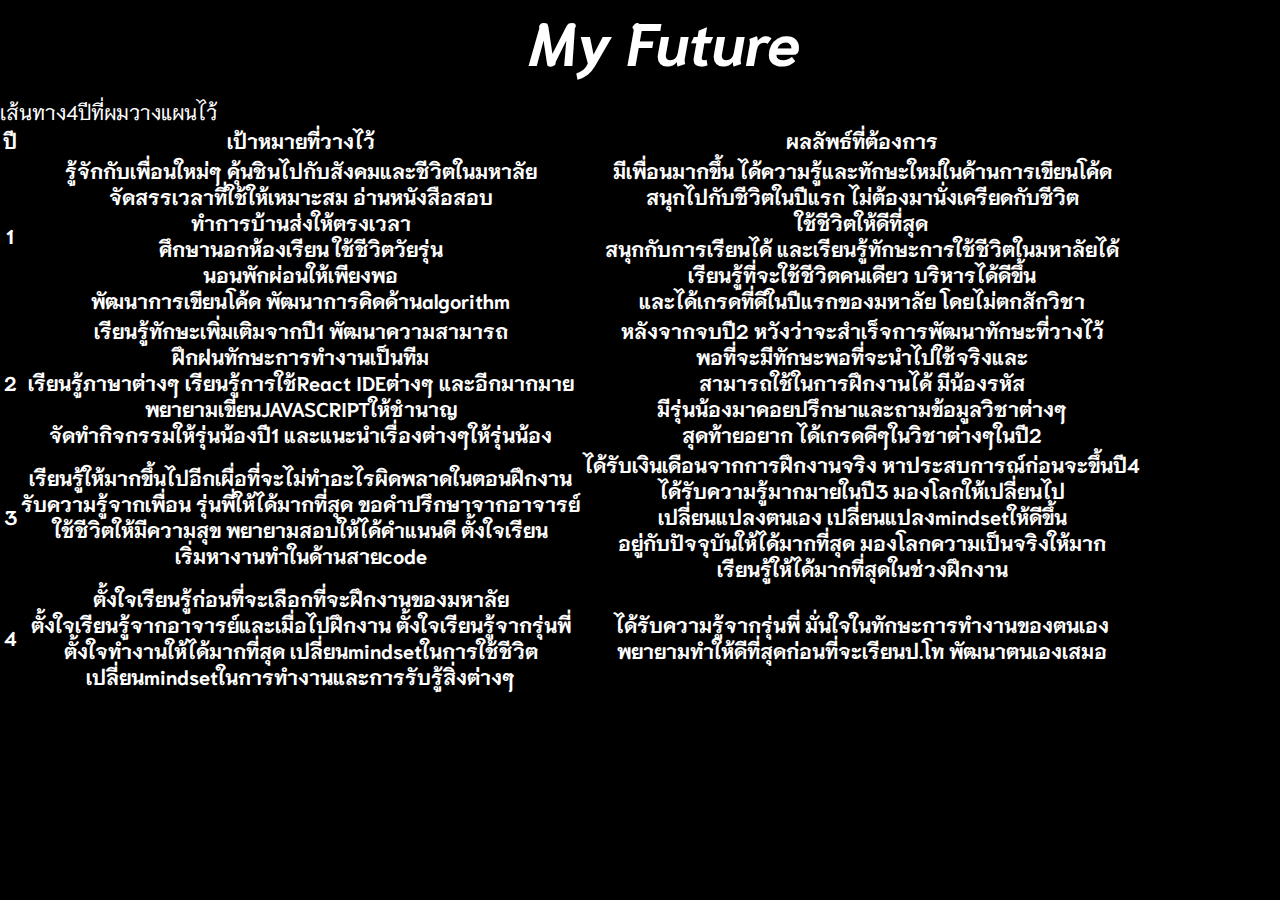
==== myfuture.html @ 14a3d54f "Add myfuture.html, myjourney.html and Add HTML detail in myfuture.html" ====
<!DOCTYPE html>
<html lang="en">
<head>
    <meta charset="UTF-8">
    <meta name="viewport" content="width=device-width, initial-scale=1.0">
    <title>My Future</title>
    <link rel="stylesheet" href="mystyle.css">
</head>
<body class="myfuture">
    <div class="headfuture">
        <h1>
            <span class="My"><strong><em>My</em></strong></span> <span class="Future"><strong><em>Future</em></strong></span>
        </h1>        
    </div>
    <p id="fouryears">เส้นทาง4ปีที่ผมวางแผนไว้</p>
    <div class="futuretable"><table>
        <tr>
            <th>ปี</th>
            <th>เป้าหมายที่วางไว้</th>
            <th>ผลลัพธ์ที่ต้องการ</th>
        </tr>
        <tr>
            <th>1</th>
            <th>รู้จักกับเพื่อนใหม่ๆ คุ้นชินไปกับสังคมและชีวิตในมหาลัย <br>จัดสรรเวลาที่ใช้ให้เหมาะสม 
                อ่านหนังสือสอบ <br>ทำการบ้านส่งให้ตรงเวลา <br>ศึกษานอกห้องเรียน ใช้ชีวิตวัยรุ่น<br>
                นอนพักผ่อนให้เพียงพอ <br>พัฒนาการเขียนโค้ด พัฒนาการคิดด้านalgorithm</th>
            <th>มีเพื่อนมากขึ้น ได้ความรู้และทักษะใหม่ในด้านการเขียนโค้ด<br> สนุกไปกับชีวิตในปีแรก 
                ไม่ต้องมานั่งเครียดกับชีวิต<br> ใช้ชีวิตให้ดีที่สุด <br>สนุกกับการเรียนได้ 
                และเรียนรู้ทักษะการใช้ชีวิตในมหาลัยได้<br> เรียนรู้ที่จะใช้ชีวิตคนเดียว บริหารได้ดีขึ้น
                <br>และได้เกรดที่ดีในปีแรกของมหาลัย โดยไม่ตกสักวิชา</th>
        </tr>
        <tr>
            <th>2</th>
            <th>เรียนรู้ทักษะเพิ่มเติมจากปี1 พัฒนาความสามารถ <br>ฝึกฝนทักษะการทำงานเป็นทีม <br>เรียนรู้ภาษาต่างๆ
                เรียนรู้การใช้React IDEต่างๆ และอีกมากมาย<br> พยายามเขียนJAVASCRIPTให้ชำนาญ 
                <br>จัดทำกิจกรรมให้รุ่นน้องปี1 และแนะนำเรื่องต่างๆให้รุ่นน้อง
            </th>
            <th>หลังจากจบปี2 หวังว่าจะสำเร็จการพัฒนาทักษะที่วางไว้<br> พอที่จะมีทักษะพอที่จะนำไปใช้จริงและ<br>
                สามารถใช้ในการฝึกงานได้ มีน้องรหัส <br>มีรุ่นน้องมาคอยปรึกษาและถามข้อมูลวิชาต่างๆ <br>สุดท้ายอยาก
                ได้เกรดดีๆในวิชาต่างๆในปี2</th>
        </tr>
        <tr>
            <th>3</th>
            <th>เรียนรู้ให้มากขึ้นไปอีกเผื่อที่จะไม่ทำอะไรผิดพลาดในตอนฝึกงาน<br>
                รับความรู้จากเพื่อน รุ่นพี่ให้ได้มากที่สุด ขอคำปรึกษาจากอาจารย์<br>
                ใช้ชีวิตให้มีความสุข พยายามสอบให้ได้คำแนนดี ตั้งใจเรียน<br>
                เริ่มหางานทำในด้านสายcode</th>
            <th>ได้รับเงินเดือนจากการฝึกงานจริง หาประสบการณ์ก่อนจะขึ้นปี4<br>
                ได้รับความรู้มากมายในปี3 มองโลกให้เปลี่ยนไป <br>
                เปลี่ยนแปลงตนเอง เปลี่ยนแปลงmindsetให้ดีขึ้น<br>
                อยู่กับปัจจุบันให้ได้มากที่สุด มองโลกความเป็นจริงให้มาก<br>
                เรียนรู้ให้ได้มากที่สุดในช่วงฝึกงาน</th>
        </tr>
        <tr>
            <th>4</th>
            <th>ตั้งใจเรียนรู้ก่อนที่จะเลือกที่จะฝึกงานของมหาลัย<br>
                ตั้งใจเรียนรู้จากอาจารย์และเมื่อไปฝึกงาน ตั้งใจเรียนรู้จากรุ่นพี่<br>
                ตั้งใจทำงานให้ได้มากที่สุด เปลี่ยนmindsetในการใช้ชีวิต<br>
                เปลี่ยนmindsetในการทำงานและการรับรู้สิ่งต่างๆ</th>
            <th>ได้รับความรู้จากรุ่นพี่ มั่นใจในทักษะการทำงานของตนเอง<br>
                พยายามทำให้ดีที่สุดก่อนที่จะเรียนป.โท พัฒนาตนเองเสมอ</th>
        </tr>
    </table>
    </div>
</body>
</html>
---- mystyle.css ----
@import url('https://fonts.googleapis.com/css2?family=Handjet:wght@100..900&display=swap');
@import url('https://fonts.googleapis.com/css2?family=Niramit:ital,wght@0,200;0,300;0,400;0,500;0,600;0,700;1,200;1,300;1,400;1,500;1,600;1,700&family=Pixelify+Sans:wght@400..700&display=swap');
html, body {
    margin: 0;
    padding: 0;
    height: 100%;
}
html{
    scroll-behavior : smooth;
}
body{
    background-color: black;
    background-position: center;
    background-size: cover;
    color:white;
    font-size: 20px;
    font-family: "Niramit","Pixelify Sans";
}
h1{
    margin: 0;
    text-align: center;
    flex-grow: 1;
    font-size: 60px;
    margin-left: 50px;
}
p{
    margin-bottom: 0px;
}
table{
    border:white 3px;
}
.textandmypic{
    display:flex;
    justify-content:baseline;
}
.mypicclass{
    margin-left: 250px;
    border-radius: 100px;
}
.textandmypic{
    margin-left: 350px;
}
.dark-mode {
    background-color: white;
    color: black
}
.firstline{
    display:flex;
    justify-content: space-between;
    align-items: center;
}
button{
    display:block;
    cursor:pointer;
    border: 0;
    border-radius: 10px;
    box-shadow: 1px 1px 1px 1px gray;
    height: 30px;
    width: 120px;
}
button:hover{
    background-color: gray;
}
button:active{
    background-color:black;
}
.LOGOALL{
    display: flex;
    align-items: center;
    justify-content: center;
}
.LOGOALL p {
    display: flex;
    align-items: center;
    margin-left: 30px;
    margin-right: 40px;
    margin-top: 5px;
}
#IG{
    margin-left: 50px;
}
.LOGO img {
    margin-top:0
}
.textactivity{
    display:inline;
}
.btup{
    position: fixed;
    bottom: 20px;
    right:20px;
    display: inline-block;
    border: none;
    cursor: pointer;
    padding: 0;
    display:none;
}
.btup img{
    display: block;
    width: 90px;
    height: 90px;
}
video{
    margin-top: 0;
    width: 70%;
    height: 100%;
}
#section2{
    font-family: "Handjet";
    font-size: 40px;
    margin: 0px ;
    line-height: 80px;
    display: flex;
    justify-content: baseline;
    margin-right: 0;
    margin-left: 40px;
}
#li1{
    font-family: "Handjet";
    font-size: 40px;
    margin-left: 0;
    margin-right: 25px;
    text-align: left;
    margin-top: 0;
    padding: 0 0 0 0;
}
#gameiplay{
    font-size: 40px;
    margin-bottom: 0;
    margin-right: 0;
    width: 25%;
    margin-left: 80px;
}
.myintrovideo{
    text-align: center;
    align-items: center;
    justify-content: center;
    flex-wrap: wrap;
}
.myintrovideo h1 {
    margin: 0;
    margin-top : 100px;
}
.secret{
    color:white;
    cursor: pointer;
}
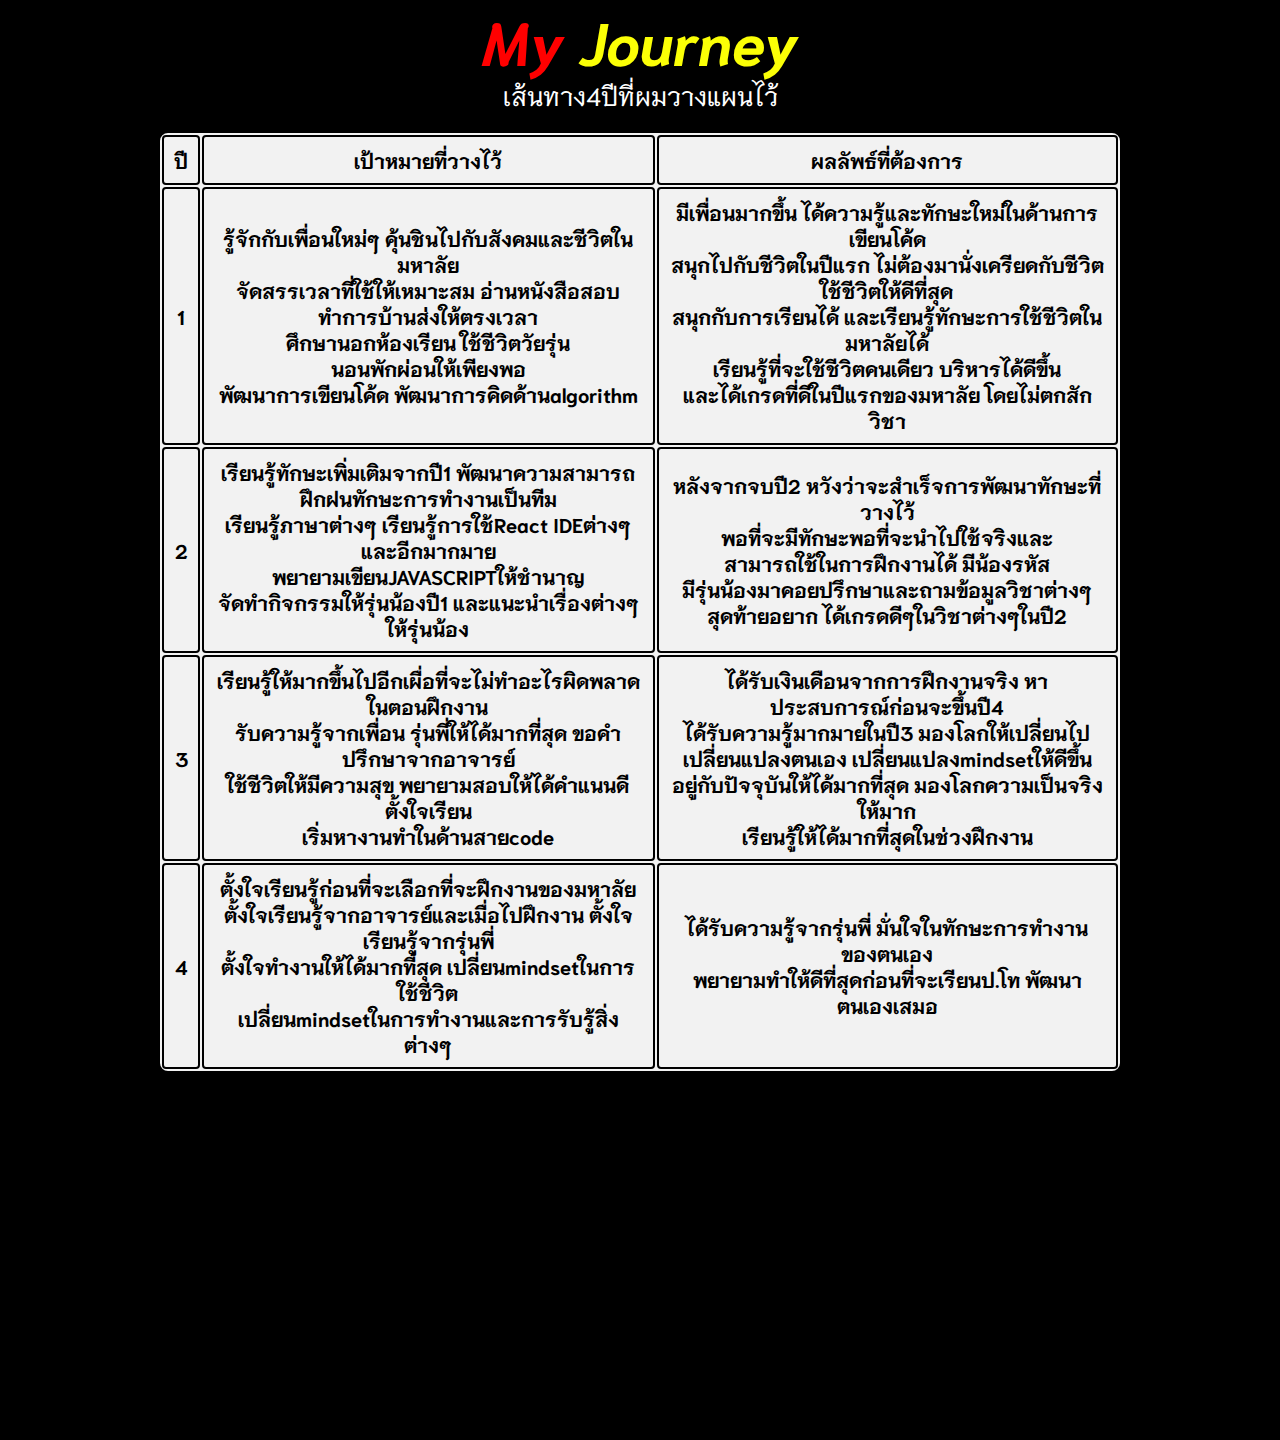
==== commit cc299387: "fix some detail because myfuture and myjourney alternately" ====
--- a/myfuture.html
+++ b/myfuture.html
@@ -9,7 +9,7 @@
 <body class="myfuture">
     <div class="headfuture">
         <h1>
-            <span class="My"><strong><em>My</em></strong></span> <span class="Future"><strong><em>Future</em></strong></span>
+            <span class="My2"><strong><em>My</em></strong></span> <span class="Journey"><strong><em>Journey</em></strong></span>
         </h1>        
     </div>
     <p id="fouryears">เส้นทาง4ปีที่ผมวางแผนไว้</p>
--- a/mystyle.css
+++ b/mystyle.css
@@ -145,4 +145,57 @@
     color:white;
     cursor: pointer;
 }
-
+/*ลงบรรทัดนี้ไป เป็นของหน้าเว๊ป myjourney.html*/
+.headfuture h1{
+    margin: 0px 0px 0px 0px;
+    text-align: center;
+    font-size: 60px;
+}
+.futuretable{
+    width: 75%;
+    border: 2px solid #000;
+    border-radius: 10px;
+    color: black;
+    text-align: center;
+    display: block;
+    align-items: center;
+    margin: 20px auto 40px;
+    background-color: #f2f2f2;
+}
+th {
+    padding: 10px;
+    border: 2px solid #000;
+    border-radius: 4px;
+}
+#fouryears{
+    text-align: center;
+    font-size: 25px;
+    margin-top: 0;
+}
+.myfuture{
+    height: 160%;
+}
+.My{
+    color: blue;
+}
+.Future{
+    color: rgb(255, 147, 6);
+}
+/*ลงบรรทัดนี้ไป เป็นของหน้าเว๊ป myfuture.html*/
+#Mylife{
+    text-align: center;
+    margin: 0;
+    padding: 0;
+}
+.fullstack{
+    display: block;
+    margin: 0 auto; 
+    margin-top: 20px;
+    height: 70%;
+}
+.My2{
+    color: rgb(255, 0, 0);
+}
+.Journey{
+    color: rgb(251, 255, 6);
+}
